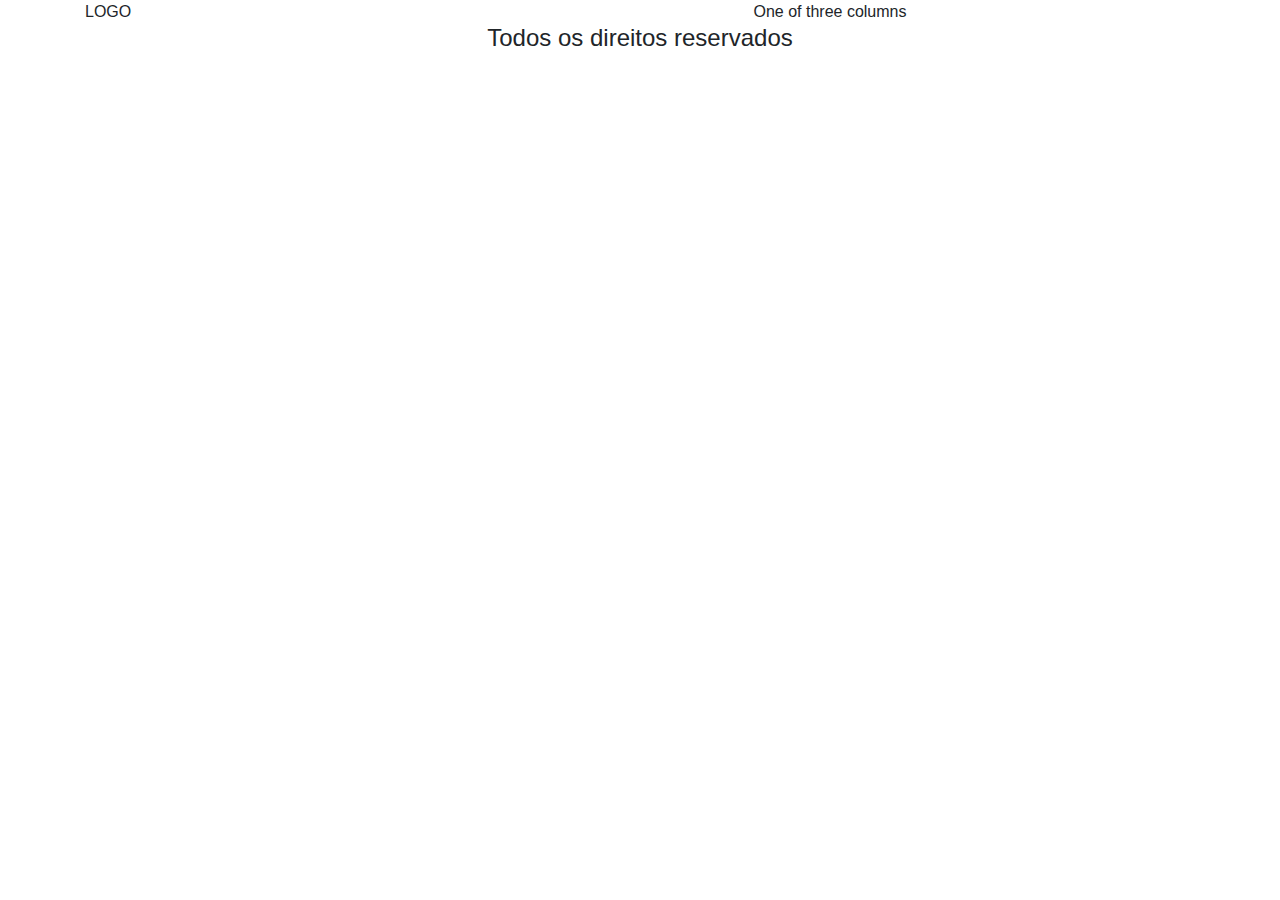
==== index.html @ eb77e9d9 "Commit do Projeto" ====
<!DOCTYPE html>
<html lang="en">

<head>
    <meta charset="UTF-8">
    <meta name="viewport" content="width=device-width, initial-scale=1.0">
    <meta http-equiv="X-UA-Compatible" content="ie=edge">
    <title>Blog de Notícias</title>
    <link rel="stylesheet" href="/assets/css/bootstrap.css">
    <link rel="stylesheet" href="/assets/css/style.css">
    <script src="/assets/js/principal.js"></script>
</head>

<body>
    <div class="container" id="container" #container>
        <div class="row">
            <div class="col-4">
                LOGO
            </div>
            <div class="col-8 menu">
                One of three columns
            </div>
        </div>
        <div class="row" id="principal" #principal>

        </div>
    </div>
    <script src="/assets/js/bootstrap.js"></script>
</body>
<footer>
    <h4 class="footer">
        Todos os direitos reservados
    </h4>
</footer>

</html>
---- assets/css/style.css ----
.menu{
    text-align: center;
}

.footer{
    text-align: center;
}
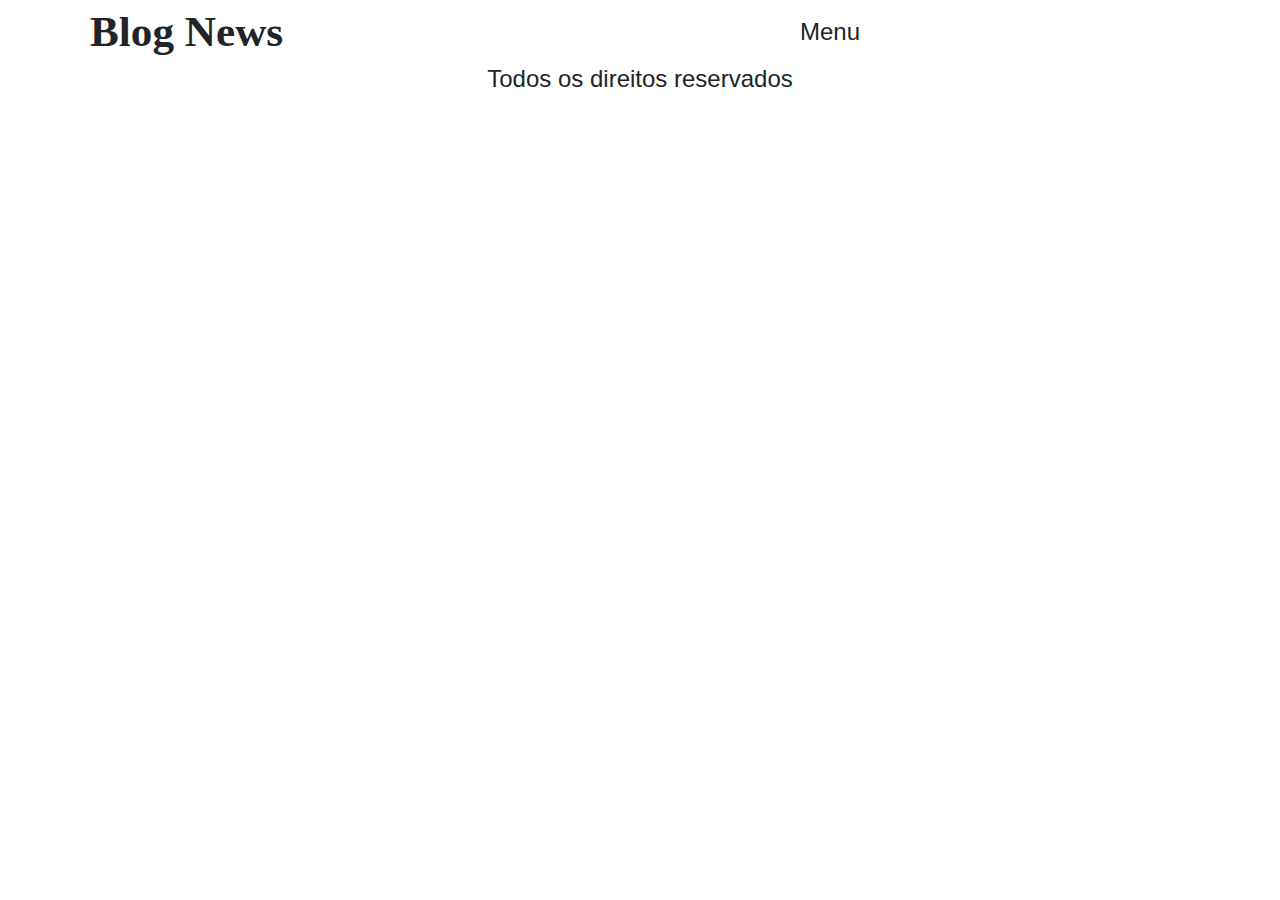
==== commit 84de0519: "Fix navegação" ====
--- a/index.html
+++ b/index.html
@@ -6,26 +6,26 @@
     <meta name="viewport" content="width=device-width, initial-scale=1.0">
     <meta http-equiv="X-UA-Compatible" content="ie=edge">
     <title>Blog de Notícias</title>
-    <link rel="stylesheet" href="/assets/css/bootstrap.css">
-    <link rel="stylesheet" href="/assets/css/style.css">
-    <script src="/assets/js/principal.js"></script>
+    <link rel="stylesheet" href="assets/css/bootstrap.css">
+    <link rel="stylesheet" href="assets/css/style.css">
+    <script src="assets/js/principal.js"></script>
 </head>
 
 <body>
     <div class="container" id="container" #container>
         <div class="row">
-            <div class="col-4">
-                LOGO
+            <div class="col-4 logo">
+                Blog News
             </div>
             <div class="col-8 menu">
-                One of three columns
+                Menu
             </div>
         </div>
         <div class="row" id="principal" #principal>
 
         </div>
     </div>
-    <script src="/assets/js/bootstrap.js"></script>
+    <script src="assets/js/bootstrap.js"></script>
 </body>
 <footer>
     <h4 class="footer">
--- a/assets/css/style.css
+++ b/assets/css/style.css
@@ -1,7 +1,19 @@
 .menu{
     text-align: center;
+    display: flex;
+    flex-direction: column;
+    justify-content: center;
+    font-size: 1.5rem;
 }
 
 .footer{
     text-align: center;
+}
+
+.logo{
+    font-family: serif;
+    font-weight: 600;
+    font-size: 2.7rem;
+    /* padding: 10px; */
+    padding-left: 20px;
 }